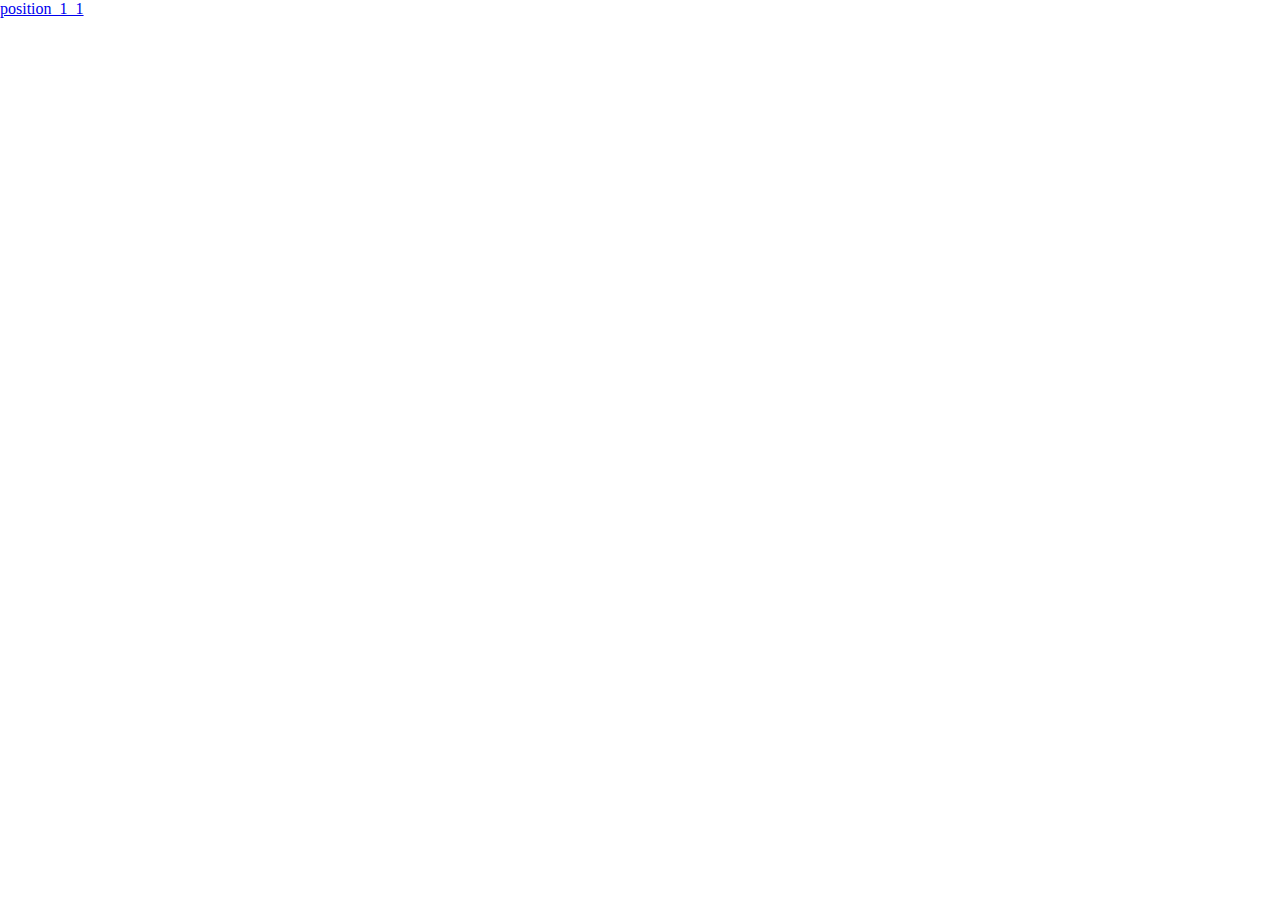
==== index.html @ aac90950 "Position_1_1 mit position absolute gelöst" ====
<!DOCTYPE html>
<html lang="de">
  <head>
    <meta charset="UTF-8" />
    <meta name="viewport" content="width=device-width, initial-scale=1.0" />
    <link rel="stylesheet" href="./assets/styles/style.css" />
    <title>positioned_layout</title>
  </head>
  <body>
    <a href="./exercises/position_1_1/index.html">position_1_1</a>
  </body>
</html>
---- assets/styles/style.css ----
* {
  margin: 0;
  padding: 0;
  box-sizing: border-box;
}
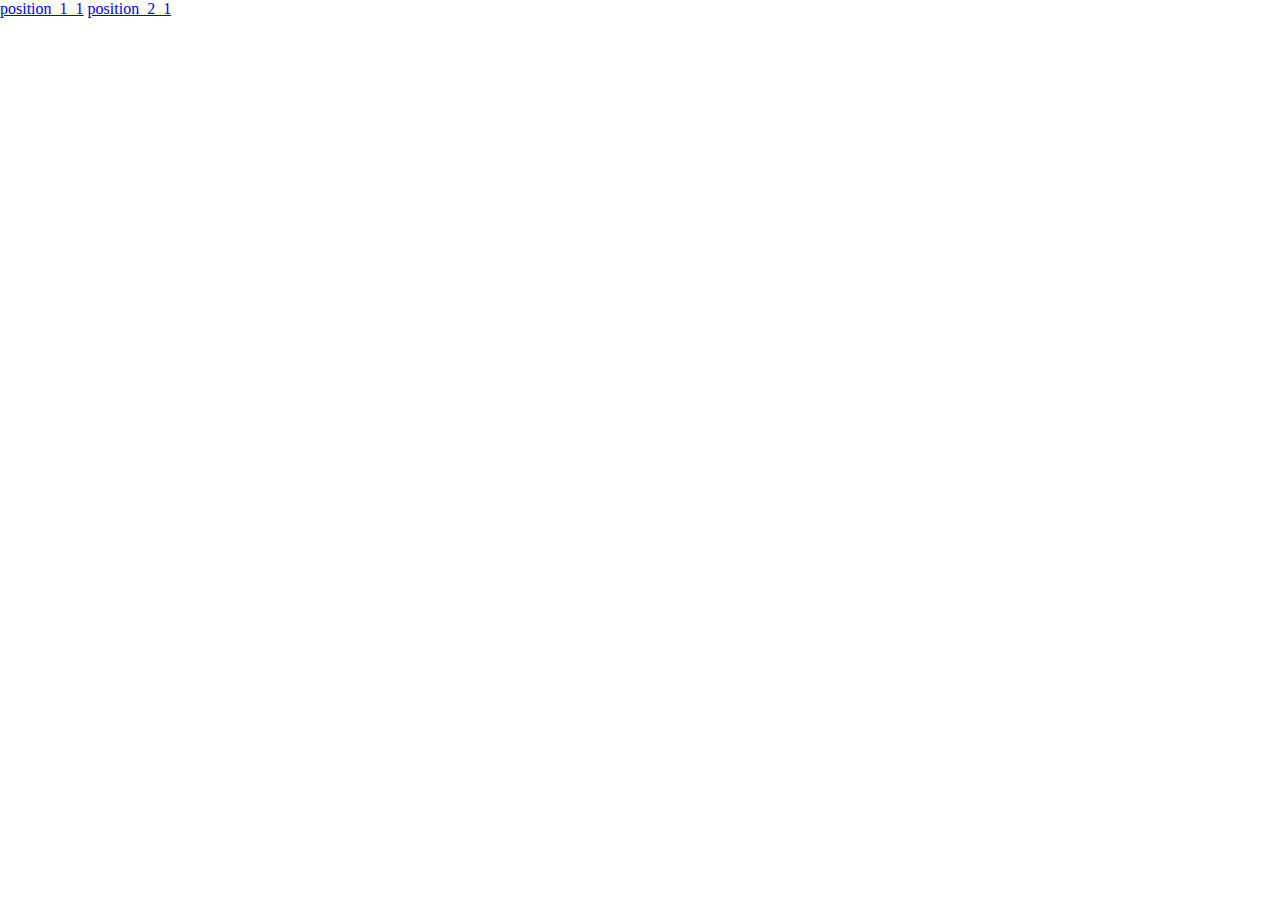
==== commit 6a771e87: "position_2_2 mit position relative und absolute" ====
--- a/index.html
+++ b/index.html
@@ -8,5 +8,6 @@
   </head>
   <body>
     <a href="./exercises/position_1_1/index.html">position_1_1</a>
+    <a href="./exercises/position_2_1/index.html">position_2_1</a>
   </body>
 </html>
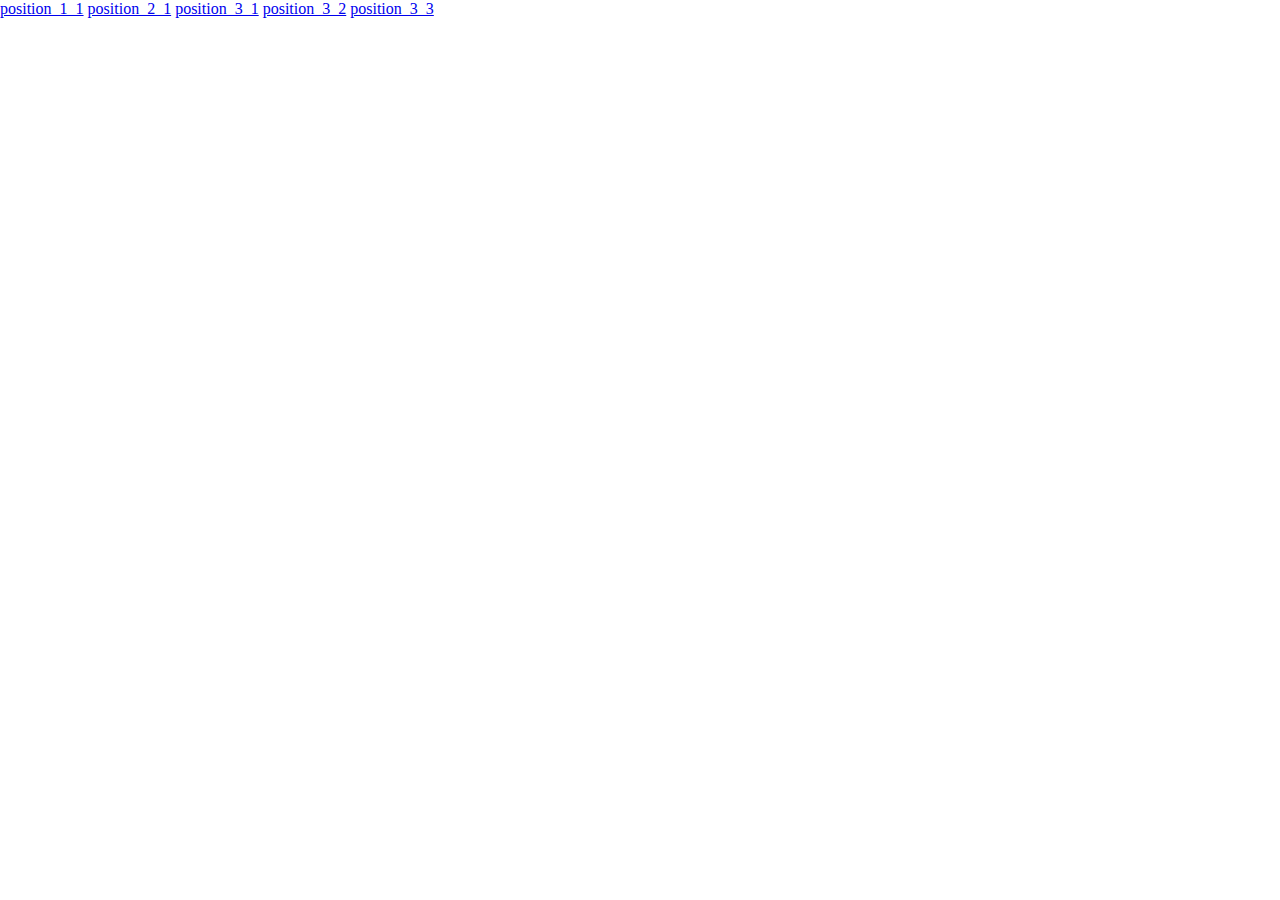
==== commit 9489c904: "Position_3_3 fertiggestellt" ====
--- a/index.html
+++ b/index.html
@@ -9,5 +9,8 @@
   <body>
     <a href="./exercises/position_1_1/index.html">position_1_1</a>
     <a href="./exercises/position_2_1/index.html">position_2_1</a>
+    <a href="./exercises/position_3_1/index.html">position_3_1</a>
+    <a href="./exercises/position_3_2/index.html">position_3_2</a>
+    <a href="./exercises/position_3_3/index.html">position_3_3</a>
   </body>
 </html>
